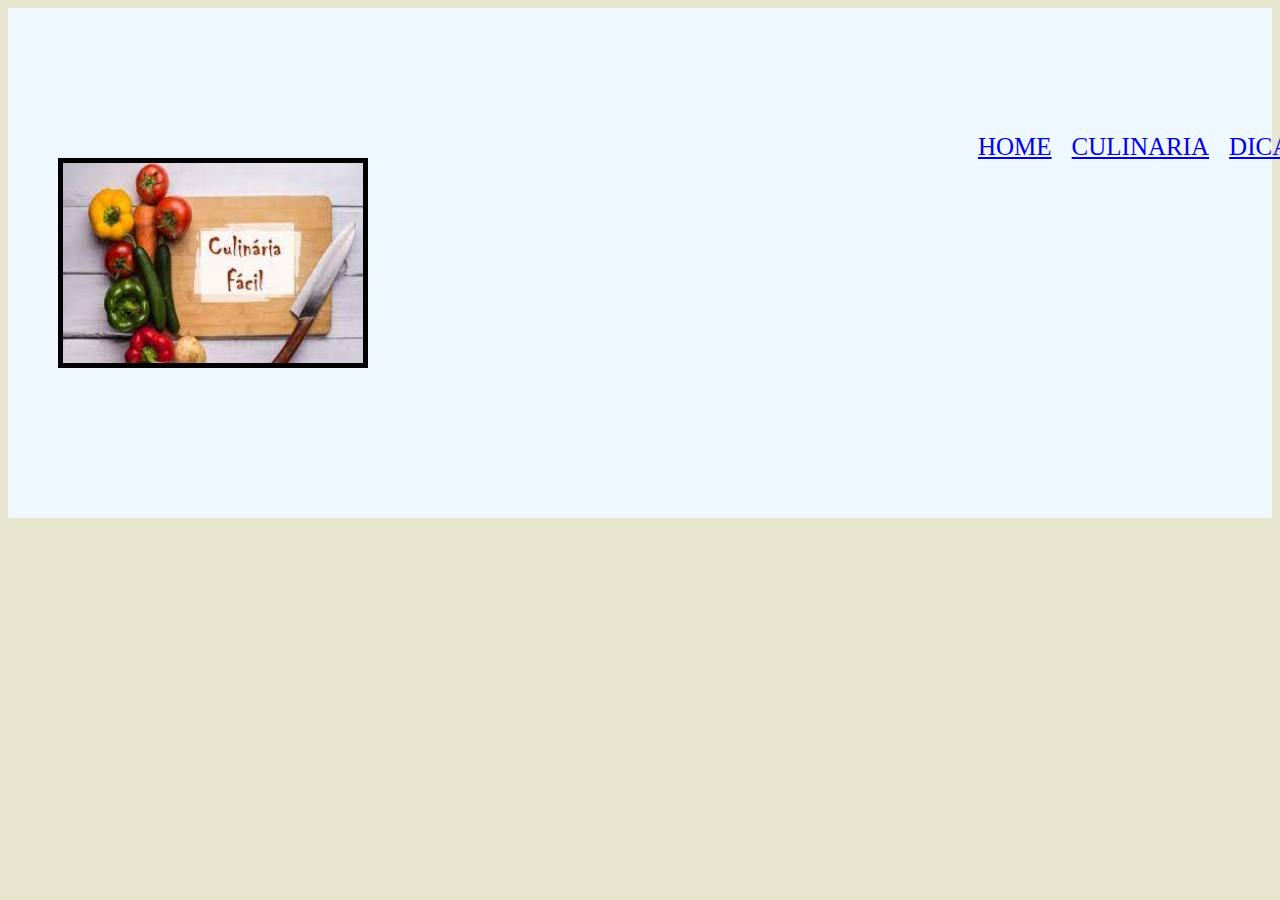
==== culinaria.html @ d4cc606d "html" ====
<!DOCTYPE html>
<html lang="port-br">
<head>
    <meta charset="UTF-8">
    <meta name="viewport" content="width=device-width, initial-scale=1.0">
    <title>Document</title>
    <link rel="stylesheet" href="style.css">
</head>
<body>
<header class="cabecalho">
    <img class="logoimg" src="download.jpeg" alt="">
    <ul class="listacabecalho">
      <li class="item_lista_cabecalho"><a href="index.html"> Home</a></li>
            <li class="item_lista_cabecalho"><a href="culinaria.html"> Culinaria</a></li>
            <li class="item_lista_cabecalho"><a href="dicas.html">Dicas</a></li>

    </ul>

</header>
<html
---- style.css ----
body{
    background-color: rgb(230, 230, 206);

}
h1{
    font-size: 60px;
    color: rgb(36, 37, 37);
    text-align: center;
}
p{
    font-size: 30px;
    text-align: center;
    font-family: 'Times New Roman', Times, serif;
}
img{
    width: 260px;
    height: 200px;
    margin: 150px;px;
    margin-left: 200px;
    border: 4px solid black;
}
.cabecalho{background-color: aliceblue;
    display: flex;

}
.logoimg{
    width: 300px;
    margin-left: 50px;
}
.listacabecalho{
    display: flex;
    margin-left: 400px;
    margin-top: 125px;
}
.item_lista_cabecalho{
    list-style: none;
    text-transform: uppercase;
    color: black;
    font-size: 25px;
    padding-left: 20px;
}
img {
    border: 5px solid black;
}
p{
    border: 3px  dotted black;
}
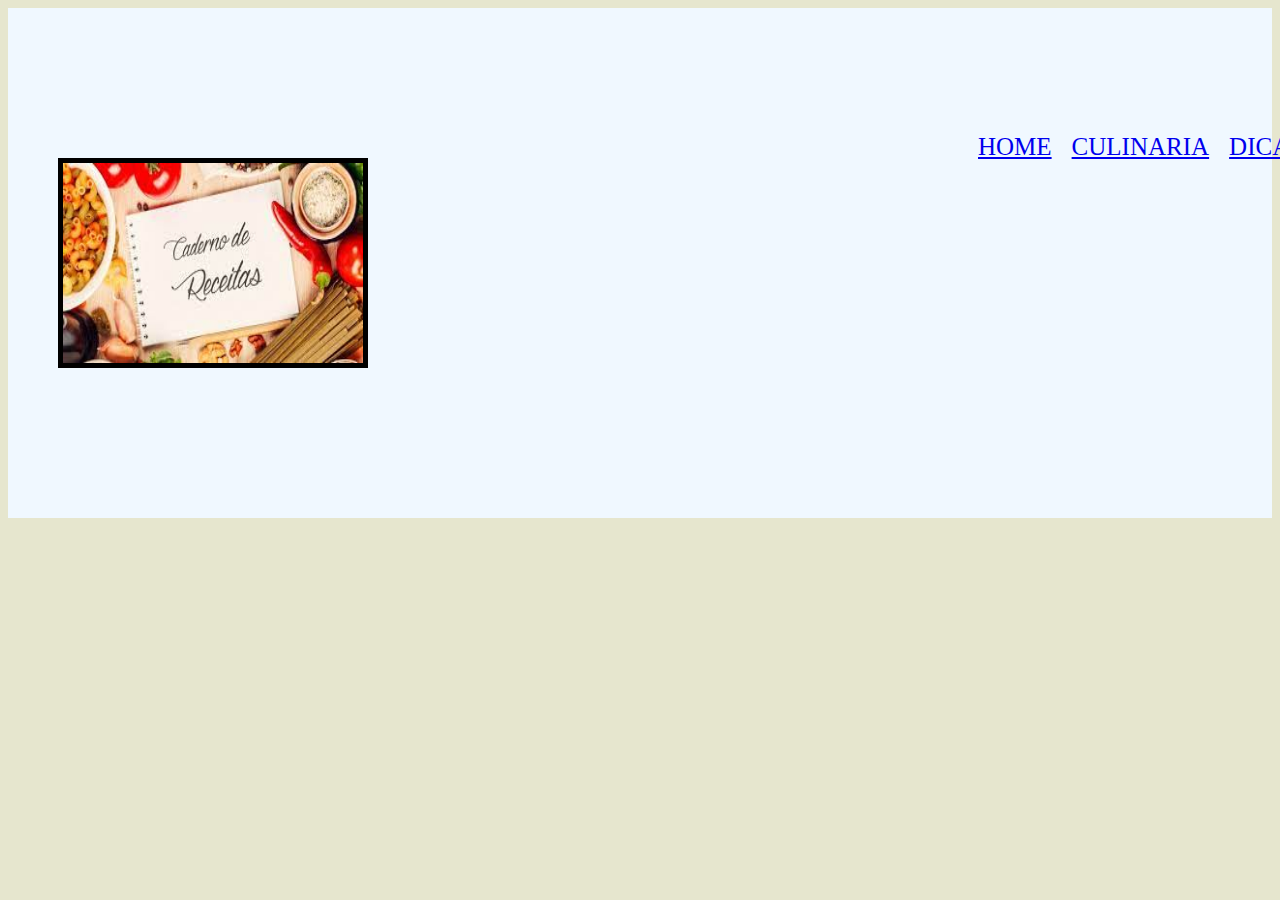
==== commit 590245ab: "a" ====
--- a/culinaria.html
+++ b/culinaria.html
@@ -15,6 +15,9 @@
             <li class="item_lista_cabecalho"><a href="dicas.html">Dicas</a></li>
 
     </ul>
+<img src="culinaria1.jpeg"
+
+
 
 </header>
 <html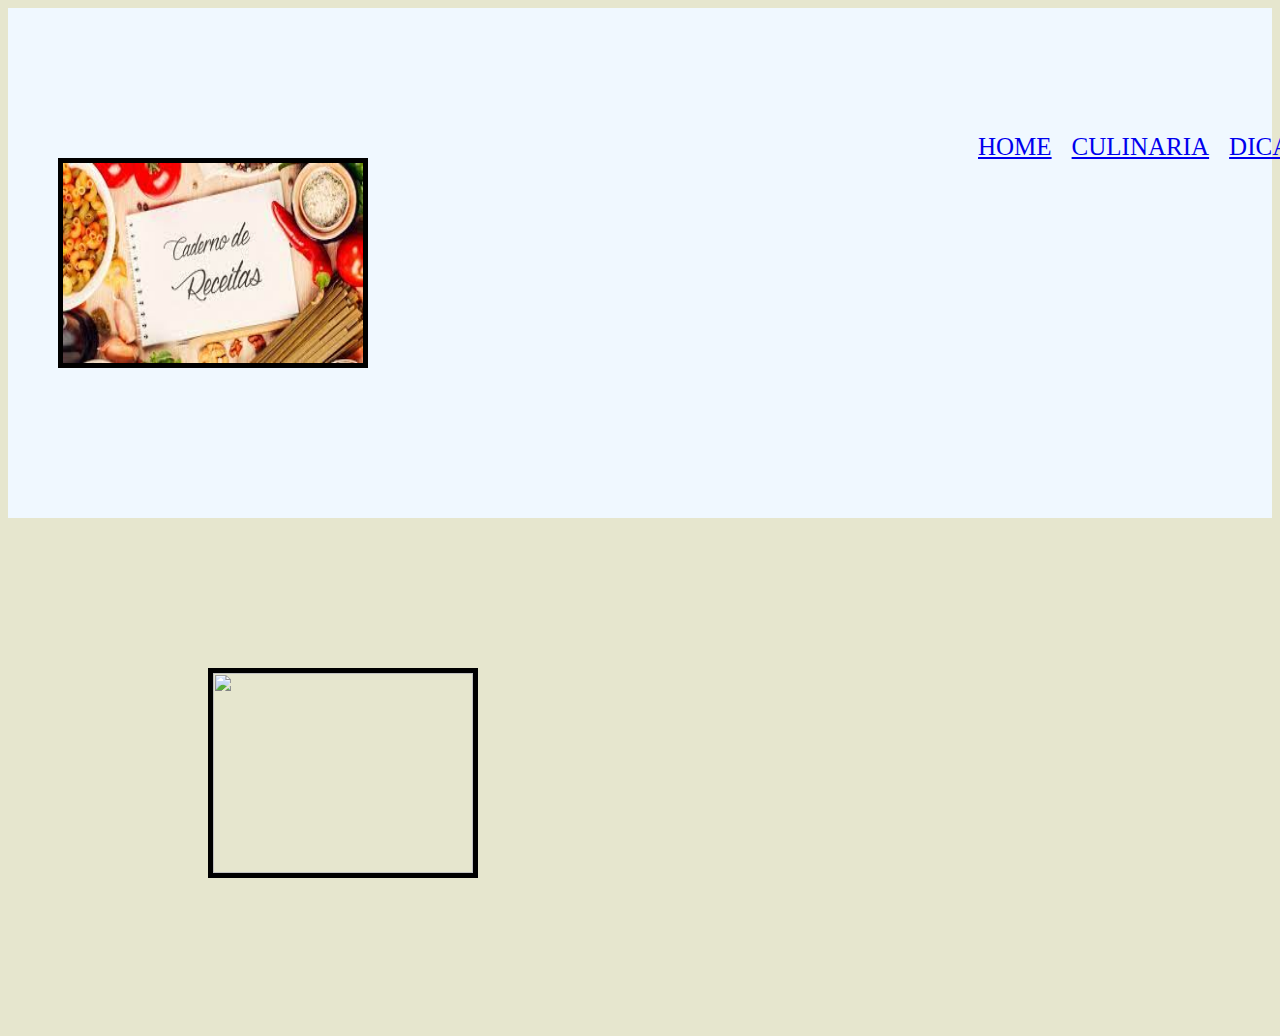
==== commit f3f023e0: "a" ====
--- a/culinaria.html
+++ b/culinaria.html
@@ -15,9 +15,8 @@
             <li class="item_lista_cabecalho"><a href="dicas.html">Dicas</a></li>
 
     </ul>
-<img src="culinaria1.jpeg"
+</header>
+    <img src="culinaria1.jpeg"
 
-
-
-</header>
-<html+</body>
+</html>